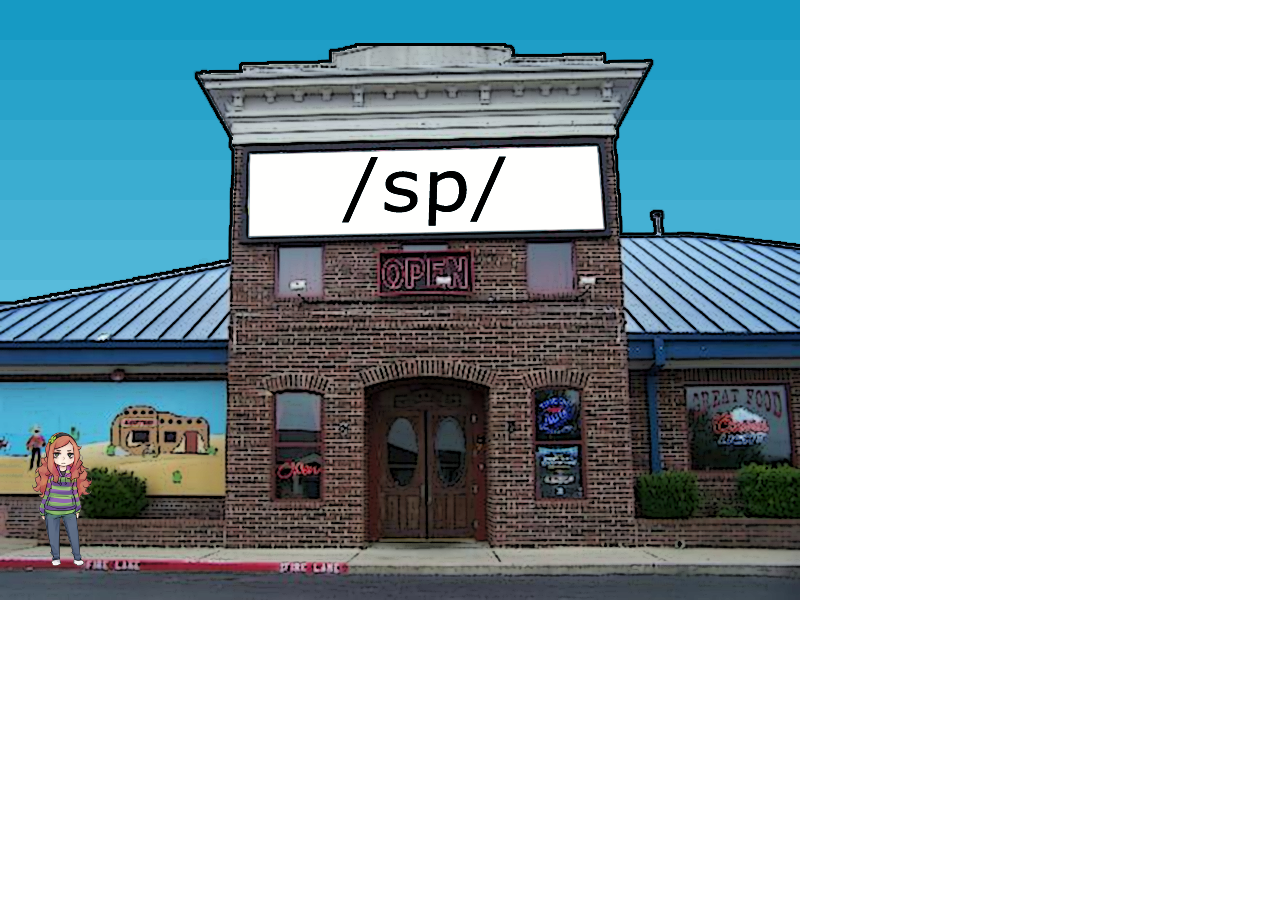
==== index.html @ 12432cc9 "Walking Demo" ====
<!doctype html> 
<html>
	<head>
		<meta charset="UTF-8" />
		<title>Viventure Demo</title>
		<link rel="stylesheet" type="text/css" href="./css/main.css">
		<script type="text/javascript" src="./js/lib/phaser.min.js"></script>
	</head>
	<body>
		<script type="text/javascript" src="./js/game.js"></script>
	</body>
</html>
---- css/main.css ----
body {
    margin: 0;
}
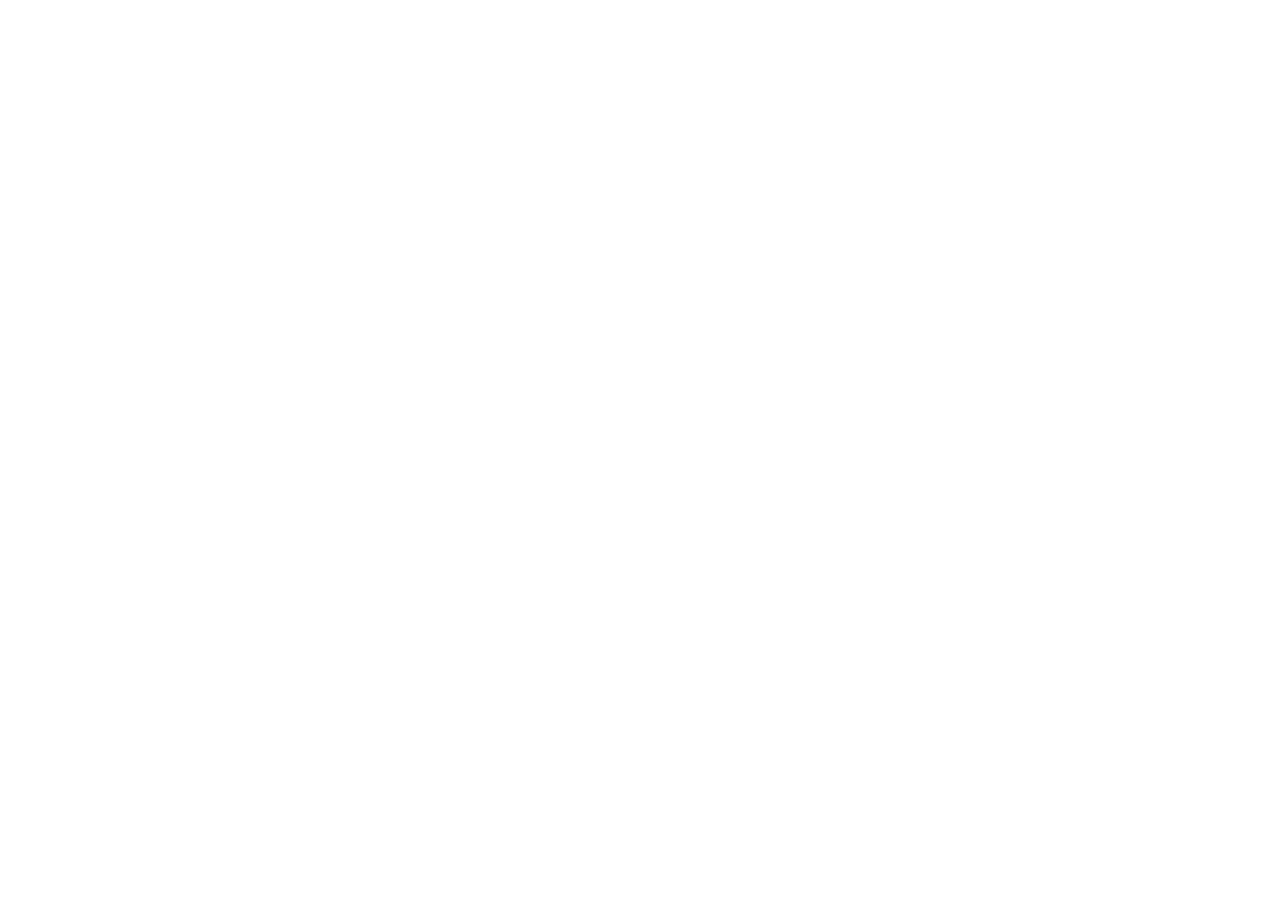
==== commit 1e803bae: "Walking Demo re-organised with requirejs" ====
--- a/index.html
+++ b/index.html
@@ -4,9 +4,9 @@
 		<meta charset="UTF-8" />
 		<title>Viventure Demo</title>
 		<link rel="stylesheet" type="text/css" href="./css/main.css">
-		<script type="text/javascript" src="./js/lib/phaser.min.js"></script>
+		<script type="text/javascript" data-main="js/main" src="//cdnjs.cloudflare.com/ajax/libs/require.js/2.1.14/require.min.js"></script>
 	</head>
 	<body>
-		<script type="text/javascript" src="./js/game.js"></script>
+
 	</body>
 </html>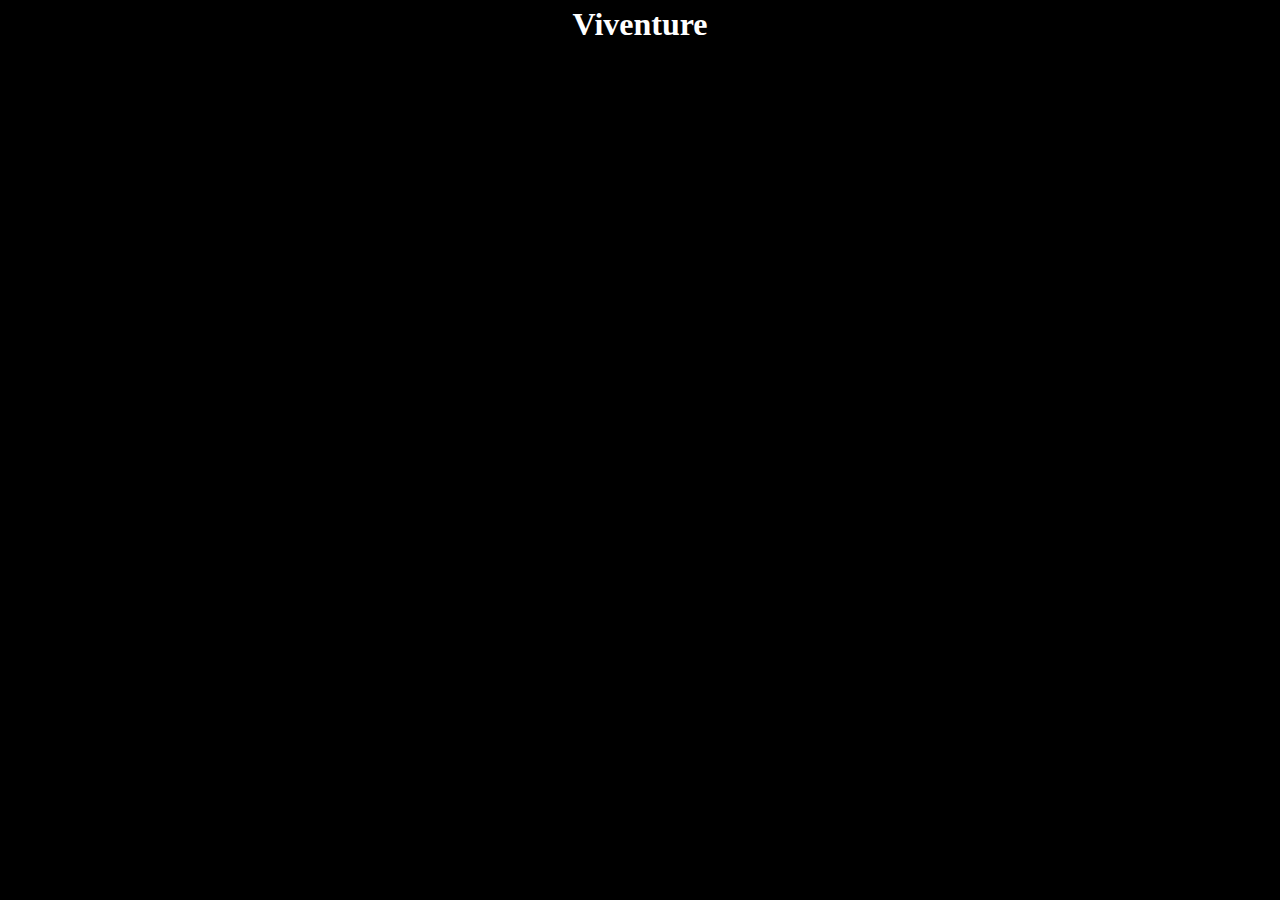
==== commit 4fcfe414: "Adding states" ====
--- a/index.html
+++ b/index.html
@@ -7,6 +7,9 @@
 		<script type="text/javascript" data-main="js/main" src="//cdnjs.cloudflare.com/ajax/libs/require.js/2.1.14/require.min.js"></script>
 	</head>
 	<body>
-
+		<div id="divTitleWrapper">
+			<h1 id="h1Title">Viventure</h1>
+		</div>
+		<div id="divGame"></div>
 	</body>
 </html>--- a/css/main.css
+++ b/css/main.css
@@ -1,3 +1,21 @@
-body {
-    margin: 0;
+html, body {
+	background-color: black;
+  width: 100%;
+  height: 100%;
+  margin: 0;
+  padding: 0;
+}
+
+#h1Title {
+	color:white;
+	text-align: center;
+	margin: 0;
+	padding: 0.5%;
+}
+
+#divGame {
+	width: 800px;
+	height: 600px;
+	margin: 0 auto;
+	padding: 0;
 }